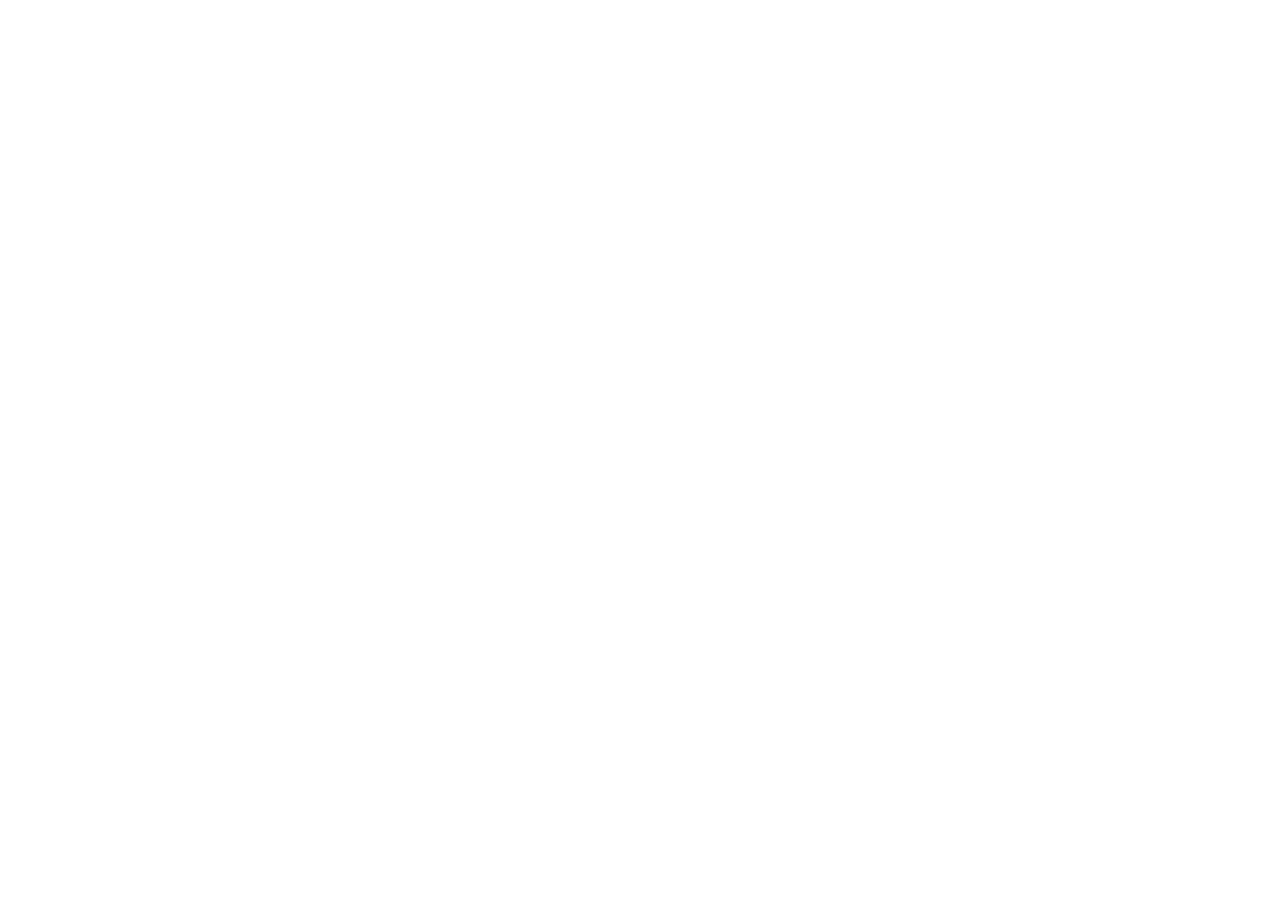
==== Baza/BEM/index.html @ 515fa0f9 "added" ====
<!DOCTYPE html>
<html lang="en">
<head>
    <meta charset="UTF-8">
    <meta name="viewport" content="width=device-width, initial-scale=1.0">
    <link rel="stylesheet" href="style.css">
    <title>Document</title>
</head>
<body>
    
</body>
</html>
---- Baza/BEM/style.css ----
*{
    padding: 0;
    margin: 0;
    box-sizing: border-box;
}
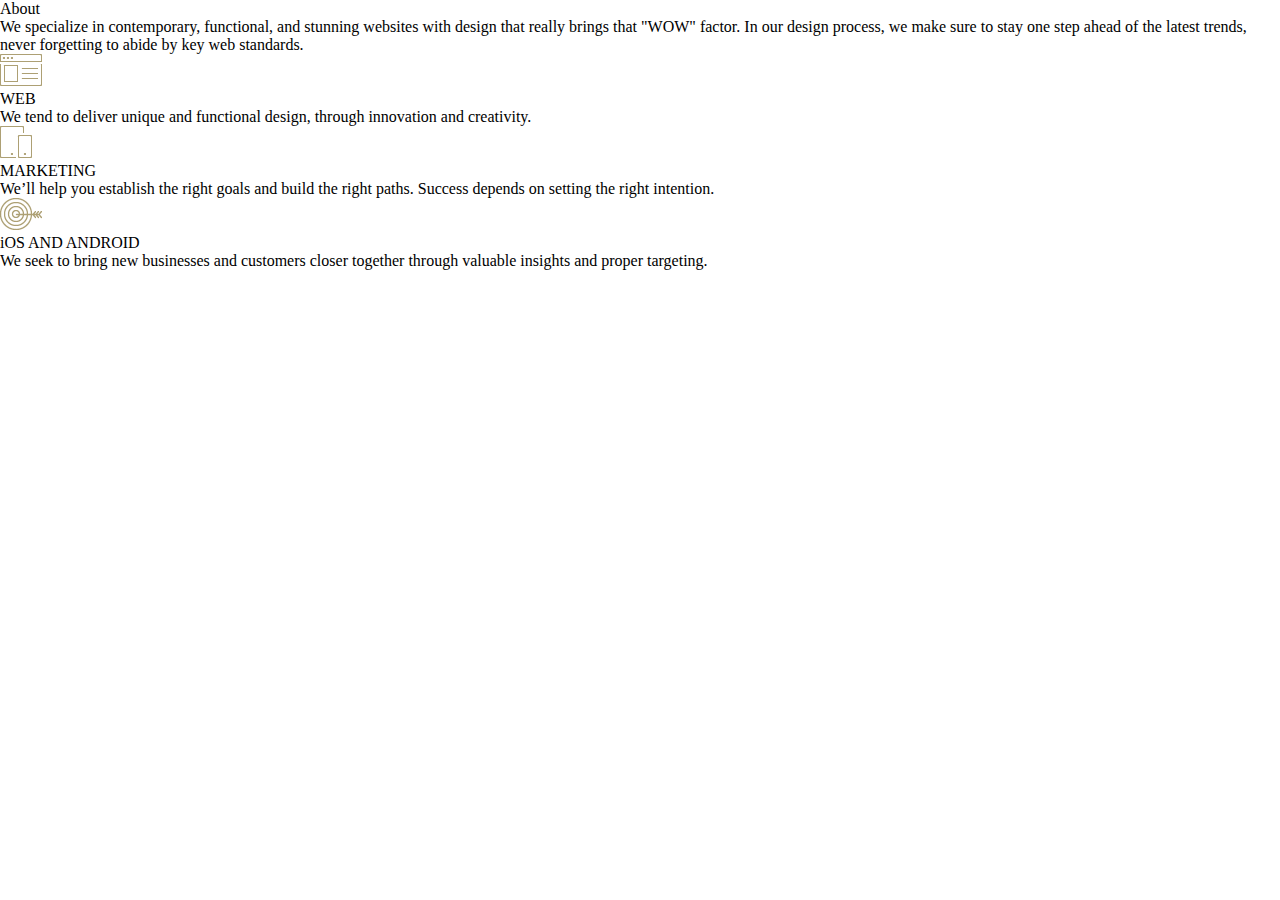
==== commit eddc7a2e: "added" ====
--- a/Baza/BEM/index.html
+++ b/Baza/BEM/index.html
@@ -1,12 +1,68 @@
 <!DOCTYPE html>
 <html lang="en">
+
 <head>
     <meta charset="UTF-8">
     <meta name="viewport" content="width=device-width, initial-scale=1.0">
     <link rel="stylesheet" href="style.css">
     <title>Document</title>
 </head>
+
 <body>
-    
+    <div class="about">
+        <div class="about__body">
+            <div class="about__header">
+                <div class="about__title title">About</div>
+                <div class="about__text">
+                    We specialize in contemporary, functional, and stunning websites with design that really brings that
+                    "WOW" factor.
+                    In our design process, we make sure to stay one step ahead of the latest trends,
+                    never forgetting to abide by key web standards.
+                </div>
+            </div>
+
+            <div class="about__row">
+                <div class="about__column">
+                    <div class="item-about">
+                        <div class="item-about__icon">
+                            <img src="./1.png" alt="#">
+                        </div>
+                        <div class="item-about__title">WEB</div>
+                        <div class="item-about__text">We tend to deliver unique and 
+                            functional design, through 
+                            innovation and creativity.</div>
+                    </div>
+                </div>
+                <div class="about__column">
+                    <div class="item-about">
+                        <div class="item-about__icon">
+                            <img src="./2.png" alt="#">
+                        </div>
+                        <div class="item-about__title">MARKETING</div>
+                        <div class="item-about__text">We’ll help you establish the right goals 
+                            and build the right paths. Success depends 
+                            on setting the right intention.</div>
+                    </div>
+                </div>
+                <div class="about__column">
+                    <div class="item-about">
+                        <div class="item-about__icon">
+                            <img src="./3.png" alt="#">
+                        </div>
+                        <div class="item-about__title">iOS AND ANDROID</div>
+                        <div class="item-about__text">We seek to bring new businesses and 
+                            customers closer together through valuable 
+                            insights and proper targeting.</div>
+                    </div>
+                </div>
+
+            </div>
+        </div>
+
+
+    </div>
+
+    </div>
 </body>
+
 </html>--- a/Baza/BEM/style.css
+++ b/Baza/BEM/style.css
@@ -4,3 +4,27 @@
     box-sizing: border-box;
 }
 
+.about {
+}
+.about__body {
+}
+.about__header {
+}
+.about__title {
+}
+.title {
+}
+.about__text {
+}
+.about__row {
+}
+.about__column {
+}
+.item-about {
+}
+.item-about__icon {
+}
+.item-about__title {
+}
+.item-about__text {
+}